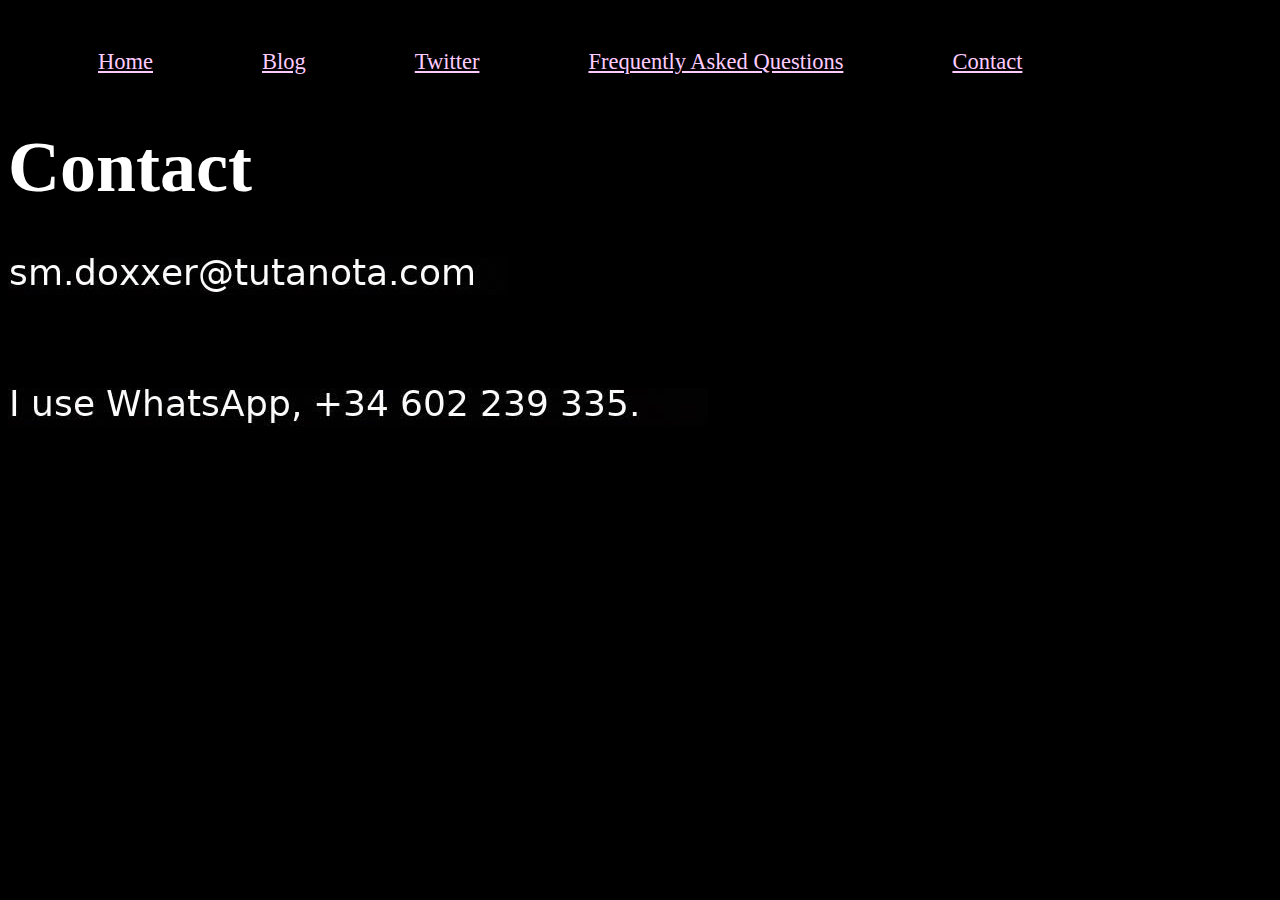
==== contact.html @ bd3e69ab "Add files via upload" ====
<!DOCTYPE html>
<html class="large">
 <head>
  <meta charset="UTF-8">
  <meta name="viewport" content="width=device-width, initial-scale=1">
  <title></title>
  <link rel="stylesheet" href="myBlogDM.css"/>
   
</head>
<body>
<ul>
  <li><a href="https://english-writing.github.io">Home</a></li>
  <li><a href="blog/1.html">Blog</a></li>
  <li><a target="_blank" href="http://twitter.com/" >Twitter</a></li>
  <li><a href="faq.html" >Frequently Asked Questions</a></li>
  <li><a href="contact.html">Contact</a></li>
</ul>                      
        

<h1>Contact</h1>
<img src="email.jpg"><br><br><br>
<img src="ph_no.jpg"><br><br><br>

<!--a href="https://web.whatsapp.com/send?phone=+34634821160&text=Hi, I read about you at *english-writing.github.io*." target="blank">
<p>Web.whatsapp<span></a>, or </span></p><a href="https://api.whatsapp.com/send?phone=+34634821160&text=Hi, I read about you at *english-writing.github.io*." target="blank"><img id="whatsapp" style="width:5%;display:inline" src="[data-uri]">
</a-->

<p></p>
</a>

</body>
</html>
---- myBlogDM.css ----
html { font-size: 36px;
               color: #ffffff;
               background-color: #000000; } /* 225% */
               
@media(max-width: 600px) { html { font-size: 12px } }  

            
a { color: #ffccff }

ul { text-align: left }

ul li { display: inline; 
		font-size: 62.5%;
		margin:  50px;
		padding: 0px;/*When commented out it makes the elements pushed to the right*/ }

#share {  font-size: 0.618rem;}
/*If [device width] is less than or equal to 500px, then do {…}”*/




/* background-color: #fff2e6F2 */
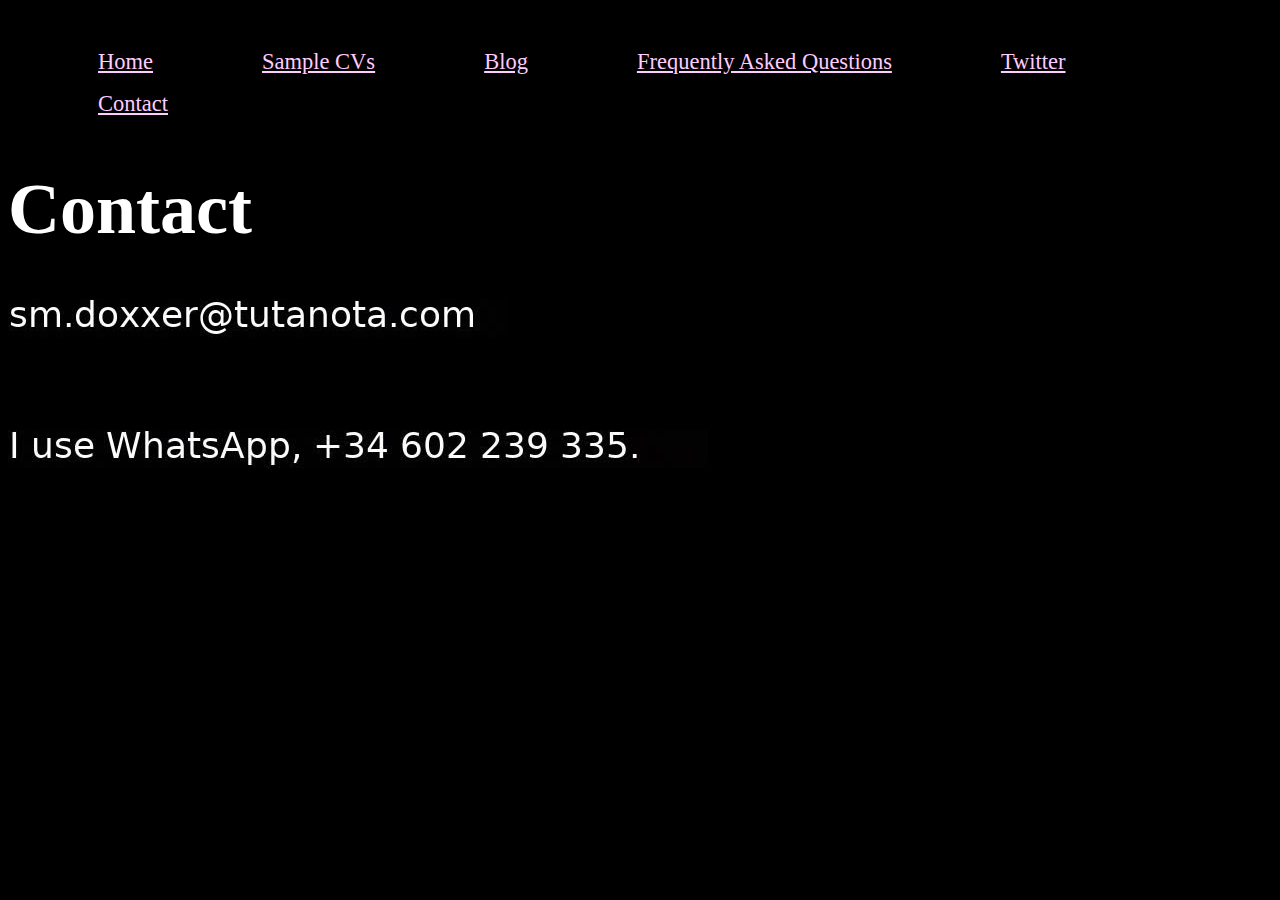
==== commit 20963c58: "Add files via upload" ====
--- a/contact.html
+++ b/contact.html
@@ -10,11 +10,12 @@
 <body>
 <ul>
   <li><a href="https://english-writing.github.io">Home</a></li>
-  <li><a href="blog/1.html">Blog</a></li>
-  <li><a target="_blank" href="http://twitter.com/" >Twitter</a></li>
-  <li><a href="faq.html" >Frequently Asked Questions</a></li>
-  <li><a href="contact.html">Contact</a></li>
-</ul>                      
+  <li><a href="https://english-writing.github.io/samples.html">Sample CVs</a></li>
+  <li><a href="https://english-writing.github.io/blog/index.html">Blog</a></li>
+  <li><a href="https://english-writing.github.io/faq.html" >Frequently Asked Questions</a></li>
+  <li><a target="_blank" href="https://twitter.com/Englishwritin17" >Twitter</a></li>
+  <li><a href="https://english-writing.github.io/contact.html">Contact</a></li>
+</ul> 
         
 
 <h1>Contact</h1>
--- a/myBlogDM.css
+++ b/myBlogDM.css
@@ -2,7 +2,7 @@
                color: #ffffff;
                background-color: #000000; } /* 225% */
                
-@media(max-width: 600px) { html { font-size: 12px } }  
+@media(max-width: 600px) { html { font-size: 12px; } }  
 
             
 a { color: #ffccff }
